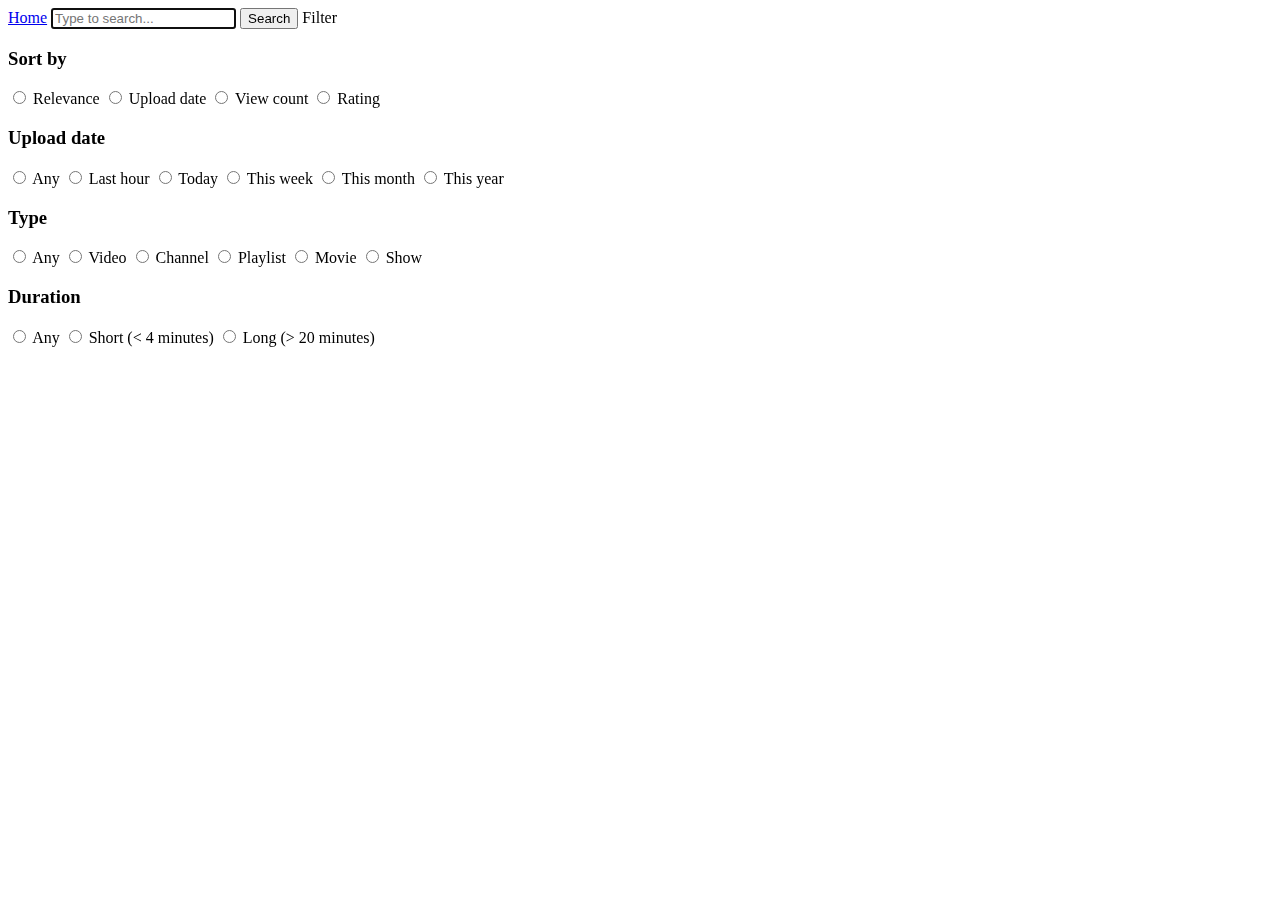
==== results.html @ 3efdf39b "Create results.html" ====
<!DOCTYPE html>
<html>
    <head>
        <meta charset="utf-8">
        <meta name="viewport" content="width=device-width, initial-scale=1"/>
        <title></title>
        <meta http-equiv="Content-Security-Policy" content="default-src 'self' 'unsafe-inline'; media-src 'self' blob: https://*.googlevideo.com;
            ">
        <link href="/youtube.com/shared.css" type="text/css" rel="stylesheet">
        <link href="/youtube.com/static/light_theme.css" type="text/css" rel="stylesheet">
        <link href="/youtube.com/static/comments.css" type="text/css" rel="stylesheet">
        <link href="/youtube.com/static/favicon.ico" type="image/x-icon" rel="icon">
        <link title="Youtube local" href="/youtube.com/opensearch.xml" rel="search" type="application/opensearchdescription+xml">
        <style type="text/css">



        </style>

        

        
        
    </head>
    <body>
        <header>
                <form id="site-search" action="/youtube.com/results">
                    <a href="/youtube.com" id="home-link">Home</a>
                    <input type="search" name="search_query" class="search-box" value=""
                        autofocus placeholder="Type to search...">
                    <button type="submit" value="Search" class="button search-button">Search</button>
                    <label for="filter-dropdown-toggle-cbox" class="filter-dropdown-toggle-button button">Filter</label>
                    <input id="filter-dropdown-toggle-cbox" type="checkbox" hidden>
                    <div class="filter-dropdown-content">
                        <h3>Sort by</h3>
                        <input type="radio" id="sort_relevance" name="sort" value="0">
                        <label for="sort_relevance">Relevance</label>

                        <input type="radio" id="sort_upload_date" name="sort" value="2">
                        <label for="sort_upload_date">Upload date</label>

                        <input type="radio" id="sort_view_count" name="sort" value="3">
                        <label for="sort_view_count">View count</label>

                        <input type="radio" id="sort_rating" name="sort" value="1">
                        <label for="sort_rating">Rating</label>


                        <h3>Upload date</h3>
                        <input type="radio" id="time_any" name="time" value="0">
                        <label for="time_any">Any</label>

                        <input type="radio" id="time_last_hour" name="time" value="1">
                        <label for="time_last_hour">Last hour</label>

                        <input type="radio" id="time_today" name="time" value="2">
                        <label for="time_today">Today</label>

                        <input type="radio" id="time_this_week" name="time" value="3">
                        <label for="time_this_week">This week</label>

                        <input type="radio" id="time_this_month" name="time" value="4">
                        <label for="time_this_month">This month</label>

                        <input type="radio" id="time_this_year" name="time" value="5">
                        <label for="time_this_year">This year</label>

                        <h3>Type</h3>
                        <input type="radio" id="type_any" name="type" value="0">
                        <label for="type_any">Any</label>

                        <input type="radio" id="type_video" name="type" value="1">
                        <label for="type_video">Video</label>

                        <input type="radio" id="type_channel" name="type" value="2">
                        <label for="type_channel">Channel</label>

                        <input type="radio" id="type_playlist" name="type" value="3">
                        <label for="type_playlist">Playlist</label>

                        <input type="radio" id="type_movie" name="type" value="4">
                        <label for="type_movie">Movie</label>

                        <input type="radio" id="type_show" name="type" value="5">
                        <label for="type_show">Show</label>


                        <h3>Duration</h3>
                        <input type="radio" id="duration_any" name="duration" value="0">
                        <label for="duration_any">Any</label>

                        <input type="radio" id="duration_short" name="duration" value="1">
                        <label for="duration_short">Short (&lt; 4 minutes)</label>

                        <input type="radio" id="duration_long" name="duration" value="2">
                        <label for="duration_long">Long (&gt; 20 minutes)</label>

                    </div>
                    
                </form>

            
        </header>
        <main>



        </main>
    </body>
</html>
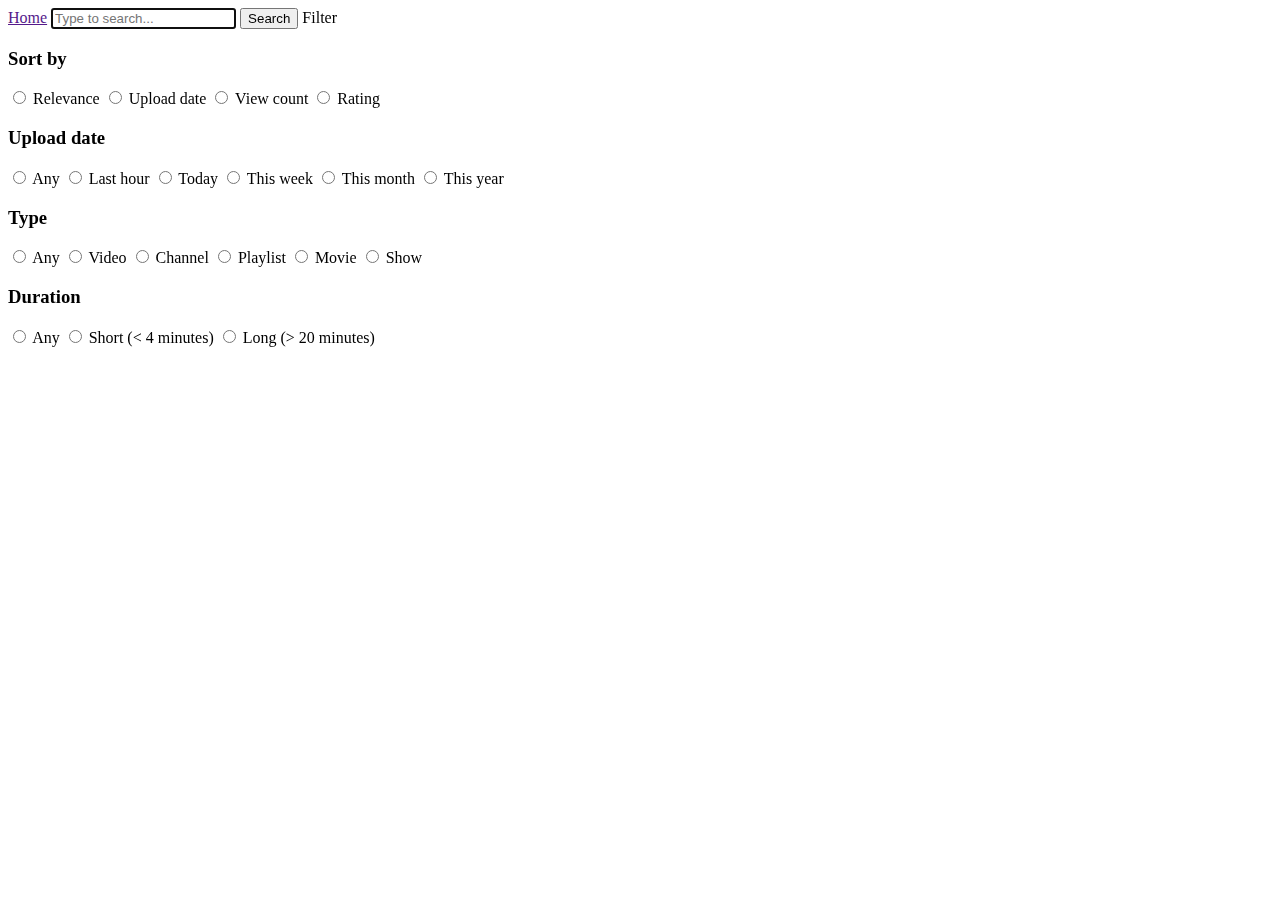
==== commit 7b81ca39: "Update results.html" ====
--- a/results.html
+++ b/results.html
@@ -6,26 +6,18 @@
         <title></title>
         <meta http-equiv="Content-Security-Policy" content="default-src 'self' 'unsafe-inline'; media-src 'self' blob: https://*.googlevideo.com;
             ">
-        <link href="/youtube.com/shared.css" type="text/css" rel="stylesheet">
-        <link href="/youtube.com/static/light_theme.css" type="text/css" rel="stylesheet">
-        <link href="/youtube.com/static/comments.css" type="text/css" rel="stylesheet">
-        <link href="/youtube.com/static/favicon.ico" type="image/x-icon" rel="icon">
-        <link title="Youtube local" href="/youtube.com/opensearch.xml" rel="search" type="application/opensearchdescription+xml">
+        <link href="shared.css" type="text/css" rel="stylesheet">
+        <link href="static/light_theme.css" type="text/css" rel="stylesheet">
+        <link href="static/comments.css" type="text/css" rel="stylesheet">
+        <link href="static/favicon.ico" type="image/x-icon" rel="icon">
+        <link title="Youtube local" href="opensearch.xml" rel="search" type="application/opensearchdescription+xml">
         <style type="text/css">
-
-
-
         </style>
-
-        
-
-        
-        
     </head>
     <body>
         <header>
-                <form id="site-search" action="/youtube.com/results">
-                    <a href="/youtube.com" id="home-link">Home</a>
+                <form id="site-search" action="results">
+                    <a href="" id="home-link">Home</a>
                     <input type="search" name="search_query" class="search-box" value=""
                         autofocus placeholder="Type to search...">
                     <button type="submit" value="Search" class="button search-button">Search</button>
@@ -35,76 +27,49 @@
                         <h3>Sort by</h3>
                         <input type="radio" id="sort_relevance" name="sort" value="0">
                         <label for="sort_relevance">Relevance</label>
-
                         <input type="radio" id="sort_upload_date" name="sort" value="2">
                         <label for="sort_upload_date">Upload date</label>
-
                         <input type="radio" id="sort_view_count" name="sort" value="3">
                         <label for="sort_view_count">View count</label>
-
                         <input type="radio" id="sort_rating" name="sort" value="1">
                         <label for="sort_rating">Rating</label>
-
-
                         <h3>Upload date</h3>
                         <input type="radio" id="time_any" name="time" value="0">
                         <label for="time_any">Any</label>
-
                         <input type="radio" id="time_last_hour" name="time" value="1">
                         <label for="time_last_hour">Last hour</label>
-
                         <input type="radio" id="time_today" name="time" value="2">
                         <label for="time_today">Today</label>
-
                         <input type="radio" id="time_this_week" name="time" value="3">
                         <label for="time_this_week">This week</label>
-
                         <input type="radio" id="time_this_month" name="time" value="4">
                         <label for="time_this_month">This month</label>
-
                         <input type="radio" id="time_this_year" name="time" value="5">
                         <label for="time_this_year">This year</label>
-
                         <h3>Type</h3>
                         <input type="radio" id="type_any" name="type" value="0">
                         <label for="type_any">Any</label>
-
                         <input type="radio" id="type_video" name="type" value="1">
                         <label for="type_video">Video</label>
-
                         <input type="radio" id="type_channel" name="type" value="2">
                         <label for="type_channel">Channel</label>
-
                         <input type="radio" id="type_playlist" name="type" value="3">
                         <label for="type_playlist">Playlist</label>
-
                         <input type="radio" id="type_movie" name="type" value="4">
                         <label for="type_movie">Movie</label>
-
                         <input type="radio" id="type_show" name="type" value="5">
                         <label for="type_show">Show</label>
-
-
                         <h3>Duration</h3>
                         <input type="radio" id="duration_any" name="duration" value="0">
                         <label for="duration_any">Any</label>
-
                         <input type="radio" id="duration_short" name="duration" value="1">
                         <label for="duration_short">Short (&lt; 4 minutes)</label>
-
                         <input type="radio" id="duration_long" name="duration" value="2">
                         <label for="duration_long">Long (&gt; 20 minutes)</label>
-
                     </div>
-                    
                 </form>
-
-            
         </header>
         <main>
-
-
-
         </main>
     </body>
 </html>
--- a/static/comments.css
+++ b/static/comments.css
@@ -0,0 +1,196 @@
+.video-metadata{
+    display: grid;
+    grid-template-columns: auto 1fr;
+    grid-template-rows: auto auto 1fr;
+    grid-template-areas:
+        "video-metadata-thumbnail-box title"
+        "video-metadata-thumbnail-box page"
+        "video-metadata-thumbnail-box sort";
+    margin-bottom: 10px;
+}
+    .video-metadata > .video-metadata-thumbnail-box{
+        grid-area: video-metadata-thumbnail-box;
+        /* https://www.smashingmagazine.com/2020/03/setting-height-width-images-important-again/ */
+        position: relative;
+        width:320px;
+        max-width:100%;
+    }
+    .video-metadata > .video-metadata-thumbnail-box:before{
+        display: block;
+        content: "";
+        height: 0px;
+        padding-top: calc(180/320*100%);
+    }
+        .video-metadata-thumbnail-box img{
+            position: absolute;
+            top: 0;
+            left: 0;
+            width: 100%;
+            height: 100%;
+        }
+    .video-metadata > .title{
+        word-wrap:break-word;
+        grid-area: title;
+    }
+    .video-metadata > h2{
+        grid-area: page;
+        font-size: 0.875rem;
+    }
+    .video-metadata > span{
+        grid-area: sort;
+    }
+
+.comment-form{
+    display: grid;
+    align-content: start;
+    justify-items: start;
+    align-items: start;
+}
+    #comment-account-options{
+        display:grid;
+        grid-auto-flow: column;
+        grid-column-gap: 10px;
+        margin-top:10px;
+        margin-bottom:10px;
+    }
+        #comment-account-options a{
+            margin-left:10px;
+        }
+
+.comments-area{
+    display:grid;
+}
+    .comments-area textarea{
+        resize: vertical;
+        justify-self:stretch;
+    }
+    .post-comment-button{
+        margin-top:10px;
+        justify-self:end;
+    }
+    .comment-links{
+        display:grid;
+        grid-auto-flow: column;
+        grid-column-gap: 10px;
+        justify-content:start;
+    }
+
+.comments{
+    margin-top:10px;
+    grid-row-gap: 10px;
+    display: grid;
+    align-content:start;
+}
+
+.comment{
+    display:grid;
+    grid-template-columns: repeat(3, auto) 1fr;
+    grid-template-rows: repeat(4, auto);
+    grid-template-areas:
+        "author-avatar author-name   permalink     ."
+        "author-avatar comment-text  comment-text  comment-text"
+        "author-avatar comment-likes comment-likes comment-likes"
+        ".             bottom-row    bottom-row    bottom-row";
+    background-color: var(--interface-color);
+    justify-content: start;
+}
+
+    .comment .author-avatar{
+        grid-area: author-avatar;
+        align-self: start;
+        margin-right: 5px;
+        height:32px;
+        width:32px;
+    }
+        .comment .author-avatar-img{
+            max-height: 100%;
+        }
+
+    .comment .author-name{
+        grid-area: author-name;
+        margin-right:15px;
+        white-space: nowrap;
+        overflow:hidden;
+    }
+
+    .comment .text{
+        grid-area: comment-text;
+        white-space: pre-wrap;
+        min-width: 0;
+        word-wrap: break-word;
+    }
+
+    .comment .permalink{
+        grid-area: permalink;
+        white-space: nowrap;
+    }
+
+
+    .comment .likes{
+        grid-area: comment-likes;
+        font-weight:bold;
+        white-space: nowrap;
+    }
+
+    .comment .bottom-row{
+        grid-area: bottom-row;
+        justify-self:start;
+    }
+
+details.replies > summary{
+    background-color: var(--interface-color);
+    border-style: outset;
+    border-width: 1px;
+    font-weight: bold;
+    padding: 2px;
+}
+
+.replies-open-new-tab{
+    display: inline-block;
+    margin-top: 5px;
+}
+
+details.replies .comment{
+    max-width: 600px;
+}
+
+.more-comments{
+    justify-self:center;
+    margin-top:10px;
+    margin-bottom: 10px;
+}
+
+@media (max-width:500px){
+    .video-metadata{
+        grid-template-columns: 1fr;
+        grid-template-rows: 1fr auto auto auto;
+        grid-template-areas:
+            "video-metadata-thumbnail-box"
+            "title"
+            "page"
+            "sort";
+    }
+    .video-metadata > .video-metadata-thumbnail-box{
+        grid-area: video-metadata-thumbnail-box;
+        /* Switching these is required. Otherwise it breaks for some reason. CSS is terrible */
+        width: 100%;
+        max-width: 320px;
+    }
+    .comment{
+        grid-template-columns: auto 1fr;
+        grid-template-rows: repeat(5, auto);
+        grid-template-areas:
+            "author-avatar author-name"
+            "author-avatar comment-text"
+            "author-avatar comment-likes"
+            "author-avatar permalink"
+            ".             bottom-row";
+    }
+        .comment .author-name{
+            margin-right: 0px;
+        }
+        .comment .permalink{
+            justify-self: start;
+            margin-bottom: 10px;
+        }
+}
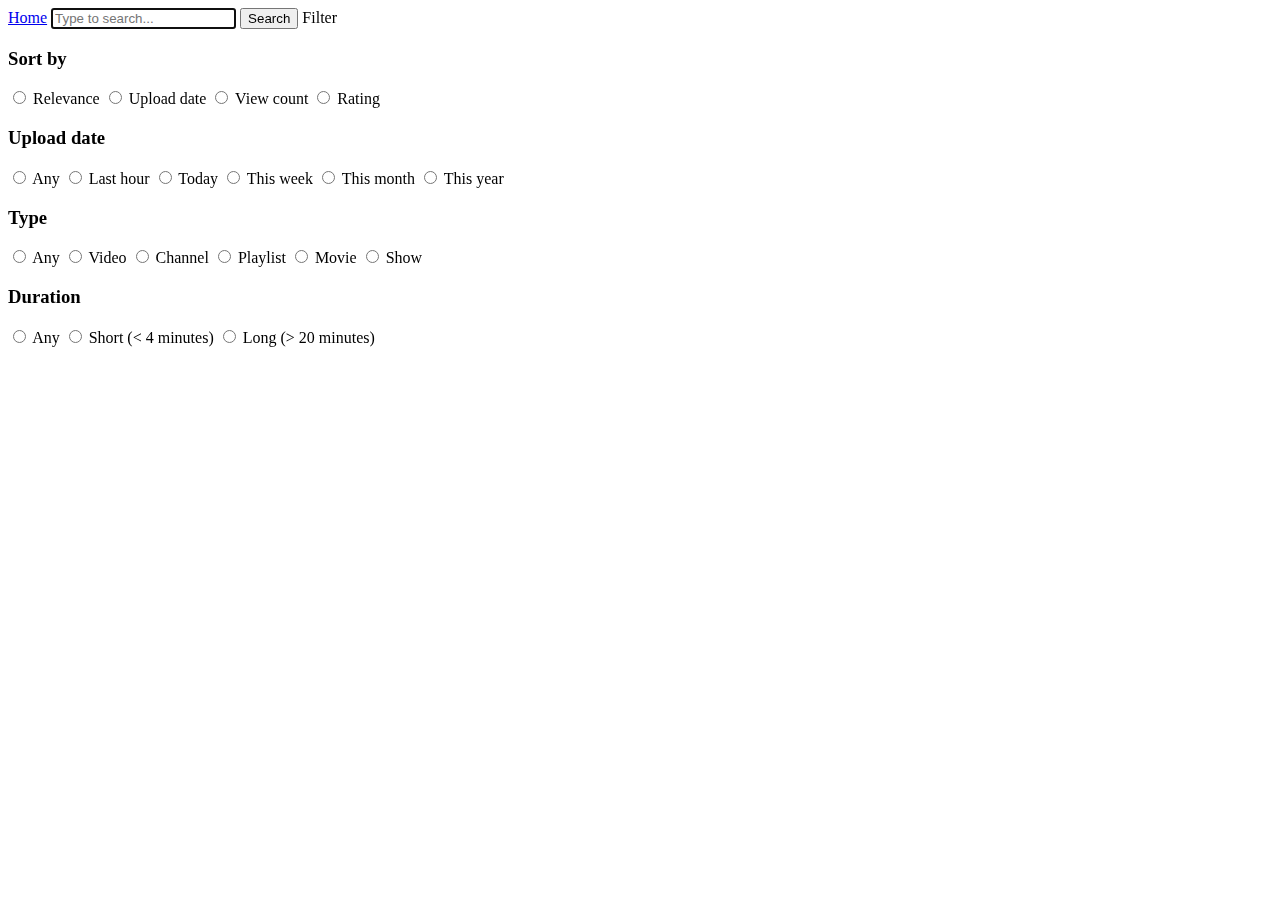
==== commit 322742a5: "Your commit message" ====
--- a/results.html
+++ b/results.html
@@ -10,6 +10,7 @@
         <link href="static/light_theme.css" type="text/css" rel="stylesheet">
         <link href="static/comments.css" type="text/css" rel="stylesheet">
         <link href="static/favicon.ico" type="image/x-icon" rel="icon">
+	<script src="static/js/search.js"></script>
         <link title="Youtube local" href="opensearch.xml" rel="search" type="application/opensearchdescription+xml">
         <style type="text/css">
         </style>
@@ -17,7 +18,7 @@
     <body>
         <header>
                 <form id="site-search" action="results">
-                    <a href="" id="home-link">Home</a>
+                    <a href="." id="home-link">Home</a>
                     <input type="search" name="search_query" class="search-box" value=""
                         autofocus placeholder="Type to search...">
                     <button type="submit" value="Search" class="button search-button">Search</button>
